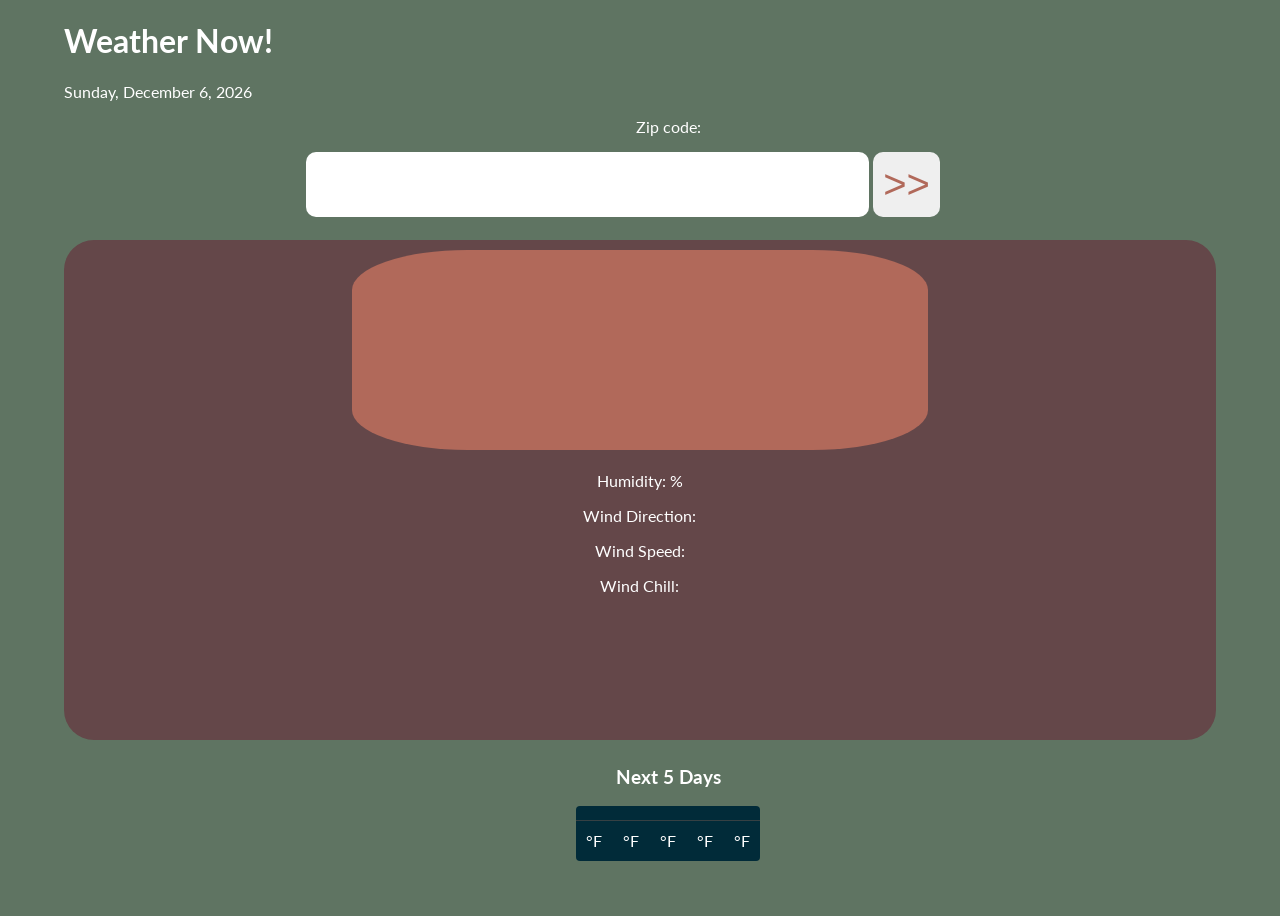
==== final/index.html @ 03172e00 "Updated Final Project" ====
<!doctype html>
<html lang="en-us">
 <head>
        <meta charset="utf-8">
        <meta name="viewport" content="width=device-width, initial-scale=1, viewport-fit=cover">
        <title>CIT 261 - Fluency Evidence | Nicolas Carlini | BYU-Idaho</title>
        <meta name="description" content="Fluency evidence page for Nicolas Carlini in CIT 261 at Brigham Young University-Idaho. ">
        <meta http-equiv="x-ua-compatible" content="ie=edge">
        <link rel="stylesheet" href="css/css3transitions.css">
        <link rel="stylesheet" href="css/weather.css">

 </head>
 <body>
        <header>

        </header>
        <main>
            <h1>Weather Now!</h1>
            <span id="currentDate"></span>
                <p id="zip_code">Zip code:</p>
                  <input type="text" id="city" name="fname">
                <input type="button" value=">>" id="weatherbutton" onclick="get_weather()"/>
            </div>
            <div class="daily" id="daily">
              <div class="icon_container">
                <div id = "weather_icon"></div>
              </div>
        
                <section class="weathersummary">
                    <p class="label"><span id="city_temp"></span></p>

                    <p class="label"><span id="description"></span></p>
   
                    <p class="label"><span id="todaytemp"></span></p>

                    <p class="label">Humidity: <span id="humidity"></span>%</p>

                    <p class="label">Wind Direction: <span id="winddirection"></span></p>

                    <p class="label">Wind Speed: <span id="windspeed"></span></p>

                    <p class="label">Wind Chill: <span id="chill_text"></span></p>
                </section>
              </div>
            </div>

              <section class="forecast">
                <h3>Next 5 Days</h3>
                <table>
                  <thead>
                    <tr>
                      <th><span id="dateone"></span></th>
                      <th><span id="datetwo"></span></th>
                      <th><span id="datethree"></span></th>
                      <th><span id="datefour"></span></th>
                      <th><span id="datefive"></span></th>
                    </tr>
                  </thead>
                  <tbody>
                    <tr>
                      <td><span id="dayone"></span>&deg;F</td>
                      <td><span id="daytwo"></span>&deg;F</td>
                      <td><span id="daythree"></span>&deg;F</td>
                      <td><span id="dayfour"></span>&deg;F</td>
                      <td><span id="dayfive"></span>&deg;F</td>
                    </tr>
                  </tbody>
                </table>
              </section>
</div>

             
</main>
<script src="js/weather.js"></script>
  </body>
</html>
---- final/css/css3transitions.css ----
.sidenav {
    height: 100%; 
    width: 250px; 
    position: fixed; 
    z-index: 0; 
    top: 0; 
    left: 0;
    background-color: black;
    padding-top: 60px;
    transition: 1s; 
  
  }
  
  .sidenav_hide {
    height: 100%;
     position: fixed; 
    width: 0px; 
    position: fixed; 
    z-index: 0; 
    top: 0; 
    left: 0;
    background-color: black;
    padding-top: 60px;
    transition: 1s; 
  }
  
  a{
    display: none;
  }
  
  .sidenav a {
    padding: 5px 5px 5px 20px;
    text-decoration: none;
    font-size: 25px;
    color: gray;
    display: block;
  }
  
  
  .sidenav a:hover {
    color: white;
  }
  
  
  .open {
    height: 30px; 
    width: 250px; 
    position: fixed; 
    z-index: 0; 
    top: 0; 
    left: 0;
    background-color: black;
    padding-top: 10px;
    transition: 1s; 
  }
  
  #menu-icon{
    color: gray;
     height: 25px;
     width: 30px;
     cursor: pointer;
     z-index: 1;
  }
  
  
  
  .icon-bar {
    display: block;
    width: 100%;
    height: 3px;
    background: gray;
    transition: 1s;
    
  }
  .icon-bar + .icon-bar {
    margin-top: 5px;
   
  }
  
  
  .open .icon-bar:nth-of-type(1) {
    transform: translate3d(200px,8px,0) rotate(45deg);
  
  }
  
  .open .icon-bar:nth-of-type(2) {
    background-color: black;
  }
  .open .icon-bar:nth-of-type(3) {
    transform: translate3d(200px,-8px,0) rotate(-45deg);
  }
  
  .preserveheader {
    margin-top: 54px;
  }
  
  .icon-bar:hover{
    background-color: white;
  
  }


  .container {
    height: 100px;
    width: 100px;
    padding: 2px;
}


  
a:hover{
  animation: morphing-menu 1s linear infinite;
}

@keyframes morphing-menu{
  0% {border-radius: 0%}
  25% { 
      border-radius: 50%;
      background-color: gray;
  }
  75% { 
      border-radius: 0%;
      background-color: black;

  }

}
---- final/css/weather.css ----
@import url(https://fonts.googleapis.com/css?family=Lato:300,400,700);

.daily {
    width: 90%;
    height: 500px;
    background: #644749;
    left: 5%;
    position: absolute;
	top: 240px;
	border-radius: 30px;
}

#city{
	font-size: 2.5em;
    border-radius: 10px;
    margin-left: 20%;
    width: 45%;
    padding: 10px;
    border: none;
    text-align: center;
}

#zip_code{
	text-align: center;
font-size: 1em;
}


.label{
	text-align: center;
}

#weatherbutton{
	color: #b1695a;
    font-size: 2.5em;
    border-radius: 10px;
    padding: 10px;
    border: none;
    text-align: center;
}

#city_temp, #description, #todaytemp{
	font-size: 1.5em;;
}

.clear{

    background: blue;
}

.clouds{

    background: orange;
}

.snow{

    background: gray;
}

.weathersummary {
    position: absolute;
    top: 215px;
    left: 5%;
    width: 90%;
}

/* SUNNY */
.sunny { 
    
	animation: sunny 15s linear infinite;
	background: linear-gradient(top, rgba(255,255,255,0) 0%, rgba(255,255,255,0.8) 50%, rgba(255,255,255,0) 100%); 
	height: 140px;
	width: 20px; 
	margin-left: -15px;
	position: absolute;

	left: 90px;  
	top: 20px;
}
.sunny:before {
	background: linear-gradient(top, rgba(255,255,255,0) 0%, rgba(255,255,255,0.8) 50%, rgba(255,255,255,0) 100%);
	content: ''; 
	height: 140px; 
	width: 20px;
	opacity: 1; 
	position: absolute;
	bottom: 0px;
	left: 0px; 
	transform: rotate(90deg);
}
.sunny:after {
	background: #FFEE44; 
	border-radius: 50%; 
	box-shadow: rgba(255,255,0,0.2) 0 0 0 15px;
	content: '';  
	height: 80px;
	width: 80px;  
	position: absolute; 
	left: -30px; 
	top: 30px;
}
@keyframes sunny { 
	0% { transform: rotate(0deg); }
	100% { transform: rotate(360deg); }
}

/* CLOUDY */
.cloudy {
    

	left: 90px;  
	top: 80px;
  
	animation: cloudy 5s ease-in-out infinite;
	background: #FFFFFF;
	border-radius: 50%;
	box-shadow: 
		#FFFFFF 65px -15px 0 -5px, 
		#FFFFFF 25px -25px, 
		#FFFFFF 30px 10px, 
		#FFFFFF 60px 15px 0 -10px, 
		#FFFFFF 85px 5px 0 -5px;
	height: 50px;
	width: 50px; 
	margin-left: -60px;
	position: absolute;
}
.cloudy:after {
	animation: cloudy_shadow 5s ease-in-out infinite;
	background: #000000;
	border-radius: 50%;
	content: '';
	height: 15px;
	width: 120px;
	opacity: 0.2;
	position: absolute;
	left: 5px; 
	bottom: -60px;
  transform: scale(1);
}
@keyframes cloudy {
	50% { transform: translateY(-20px); }
}
@keyframes cloudy_shadow {
	50% { transform: translateY(20px) scale(.7); opacity:.05; }
}

/* RAINY */
.rainy {
    
  left: 90px;  
	top: 80px;
	animation: rainy 5s ease-in-out infinite 1s;
	background: #CCCCCC; 
	border-radius: 50%;
	box-shadow: 
		#CCCCCC 65px -15px 0 -5px, 
		#CCCCCC 25px -25px, 
		#CCCCCC 30px 10px, 
		#CCCCCC 60px 15px 0 -10px, 
		#CCCCCC 85px 5px 0 -5px;

	height: 50px;
	width: 50px;
	margin-left: -60px;
	position: absolute;
}
.rainy:after {
	animation: rainy_shadow 5s ease-in-out infinite 1s;
	background: #000000;
	border-radius: 50%;
	content: '';
	height: 15px;
	width: 120px;
	opacity: 0.2;
	position: absolute;
	left: 5px; 
	bottom: -60px;
	transform: scale(1);
}
.rainy:before {
	animation: rainy_rain .7s infinite linear;
	content: '';
	background: #CCCCCC;
	border-radius: 50%;
	display: block;
	height: 6px;
	width: 3px;
	opacity: 0.3;
	transform: scale(.9);
}
@keyframes rainy {
	50% { transform: translateY(-20px); }
}
@keyframes rainy_shadow {
	50% { transform: translateY(20px) scale(.7); opacity: 0.05; }
}
@keyframes rainy_rain {
	0% {  
		box-shadow: 
			rgba(0,0,0,0) 30px 30px, 
			rgba(0,0,0,0) 40px 40px,  
			#000 50px 75px, 
			#000 55px 50px, 
			#000 70px 100px, 
			#000 80px 95px, 
			#000 110px 45px, 
			#000 90px 35px; 
	}
	25% {  
	  	box-shadow: 
			#000 30px 45px,
			#000 40px 60px,
			#000 50px 90px,
			#000 55px 65px,
			rgba(0,0,0,0) 70px 120px,
			rgba(0,0,0,0) 80px 120px,
			#000 110px 70px,
			#000 90px 60px;
	}
	26% {  
		box-shadow:
			#000 30px 45px,
			#000 40px 60px,
			#000 50px 90px,
			#000 55px 65px,
			rgba(0,0,0,0) 70px 40px,
			rgba(0,0,0,0) 80px 20px,
			#000 110px 70px,
			#000 90px 60px; 
	}
	50% { 
		box-shadow:
			#000 30px 70px,
			#000 40px 80px,
			rgba(0,0,0,0) 50px 100px,
			#000 55px 80px,
			#000 70px 60px,
			#000 80px 45px,
			#000 110px 95px,
			#000 90px 85px;
	}
	51% {
		box-shadow:
			#000 30px 70px,
			#000 40px 80px,
			rgba(0,0,0,0) 50px 45px,
			#000 55px 80px,
			#000 70px 60px,
			#000 80px 45px,
			#000 110px 95px,
			#000 90px 85px;
	}
	75% {
		box-shadow:
			#000 30px 95px,
			#000 40px 100px,
			#000 50px 60px,
			rgba(0,0,0,0) 55px 95px,
			#000 70px 80px,
			#000 80px 70px,
			rgba(0,0,0,0) 110px 120px,
			rgba(0,0,0,0) 90px 110px;
	}
	76% {
		box-shadow:
			#000 30px 95px,
			#000 40px 100px,
			#000 50px 60px,
			rgba(0,0,0,0) 55px 35px,
			#000 70px 80px,
			#000 80px 70px,
			rgba(0,0,0,0) 110px 25px,
			rgba(0,0,0,0) 90px 15px;
	}
	100% {
		box-shadow:
			rgba(0,0,0,0) 30px 120px,
			rgba(0,0,0,0) 40px 120px,
			#000 50px 75px,
			#000 55px 50px,
			#000 70px 100px,
			#000 80px 95px,
			#000 110px 45px,
			#000 90px 35px;
	}
}


/* RAINBOW */
.rainbow {
    
  left: 90px;  
	top: 80px;
	animation: rainbow 5s ease-in-out infinite;
	border-radius: 170px 0 0 0;
	box-shadow: 
		#FB323C -2px -2px 0 1px,
		#F99716 -4px -4px 0 3px,
		#FEE124 -6px -6px 0 5px,
		#AFDF2E -8px -8px 0 7px,
		#6AD7F8 -10px -10px 0 9px,
		#60B1F5 -12px -12px 0 11px,
		#A3459B -14px -14px 0 13px;
	height: 70px;
	width: 70px;
	margin-left: -40px;
	position: absolute;
  	transform: rotate(40deg);
}
.rainbow:after {
	animation: rainbow_shadow 5s ease-in-out infinite;
	background: #000000;
	border-radius: 50%;
	content: '';
	opacity: 0.2;
	height: 15px;
	width: 120px;
	position: absolute;
	bottom: -23px; 
	left: 17px;
  	transform: rotate(-40deg);
  	transform-origin: 50% 50%;
}
@keyframes rainbow {
	50% { transform: rotate(50deg); }
}
@keyframes rainbow_shadow {
	50% { transform:  rotate(-50deg) translate(10px) scale(.7); opacity: 0.05; }
}

/* STARRY */
.starry {
    
  	left: 90px;  
	top: 160px;
  	animation: starry_star 5s ease-in-out infinite;
	background: #fff;
	border-radius: 50%;  
	box-shadow:  
      	#FFFFFF 26px 7px 0 -1px, 
      	rgba(255,255,255,0.1) -36px -19px 0 -1px, 
      	rgba(255,255,255,0.1) -51px -34px 0 -1px,
      	#FFFFFF -52px -62px 0 -1px, 
      	#FFFFFF 14px -37px, 
      	rgba(255,255,255,0.1) 41px -19px,  
      	#FFFFFF 34px -50px,
      	rgba(255,255,255,0.1) 14px -71px 0 -1px,
      	#FFFFFF 64px -21px 0 -1px, 
      	rgba(255,255,255,0.1) 32px -85px 0 -1px,
      	#FFFFFF 64px -90px,
      	rgba(255,255,255,0.1) 60px -67px 0 -1px,  
      	#FFFFFF 34px -127px,
      	rgba(255,255,255,0.1) -26px -103px 0 -1px;
	height: 4px;
	width: 4px; 
  	margin-left: -10px;
	opacity: 1;
	position: absolute;
}
.starry:after { 
	animation: starry 5s ease-in-out infinite;
	border-radius: 50%;
	box-shadow: #FFFFFF -25px 0;
	content: '';
	height: 100px;
	width: 100px;
	position: absolute;
	top: -106px; 
	transform: rotate(-5deg);
	transform-origin: 0 50%;
}

@keyframes starry {
	50% { transform: rotate(10deg); }
}
@keyframes starry_star {
  50% { 
	box-shadow:  
		rgba(255,255,255,0.1) 26px 7px 0 -1px, 
      	#FFFFFF -36px -19px 0 -1px, 
      	#FFFFFF -51px -34px 0 -1px,
      	rgba(255,255,255,0.1) -52px -62px 0 -1px, 
      	rgba(255,255,255,0.1) 14px -37px,
      	#FFFFFF 41px -19px,   
      	rgba(255,255,255,0.1) 34px -50px,
      	#FFFFFF 14px -71px 0 -1px,
      	rgba(255,255,255,0.1) 64px -21px 0 -1px, 
      	#FFFFFF 32px -85px 0 -1px,
      	rgba(255,255,255,0.1) 64px -90px,
      	#FFFFFF 60px -67px 0 -1px,  
      	rgba(255,255,255,0.1) 34px -127px,
      	#FFFFFF -26px -103px 0 -1px;
	}
}

/* STORMY */
.stormy {
    
  	left: 90px;  
	top: 80px;
	animation: stormy 5s ease-in-out infinite;
	background: #222222;
	border-radius: 50%;
	box-shadow: 
		#222222 65px -15px 0 -5px, 
		#222222 25px -25px, 
		#222222 30px 10px, 
		#222222 60px 15px 0 -10px, 
		#222222 85px 5px 0 -5px;
	height: 50px;  
	width: 50px; 
	margin-left: -70px; 
	position: absolute;
}
.stormy:after {
	animation: stormy_shadow 5s ease-in-out infinite;
	background: #000;
	border-radius: 50%;
	content: '';
	height: 15px; 
	width: 120px; 
	opacity: 0.2;
	position: absolute;
	left: 5px; 
	bottom: -60px;
	transform: scale(1);
}
.stormy:before {
	animation: stormy_thunder 2s steps(1, end) infinite; 
	border-left: 0px solid transparent;
	border-right: 7px solid transparent;
	border-top: 43px solid yellow; 
	box-shadow: yellow -7px -32px;
	content: '';
	display: block;
	height: 0;
	width: 0;
	position: absolute;
	left: 57px;
	top: 70px;
	transform: rotate(14deg);
	transform-origin: 50% -60px;
}
@keyframes stormy {
	50% { transform: translateY(-20px); } 
}  
@keyframes stormy_shadow {
	50% { transform: translateY(20px) scale(.7); opacity: 0.05; }
}
@keyframes stormy_thunder {
	0%  { transform: rotate(20deg); opacity:1; }
	5%  { transform: rotate(-34deg); opacity:1; }
	10% { transform: rotate(0deg); opacity:1; }
	15% { transform: rotate(-34deg); opacity:0; }
}

/* SNOWY */
.snowy {
    
  	left: 90px;  
	top: 80px;
	animation: snowy 5s ease-in-out infinite 1s;
	background: #FFFFFF; 
	border-radius: 50%;
	box-shadow: 
		#FFFFFF 65px -15px 0 -5px, 
		#FFFFFF 25px -25px, 
		#FFFFFF 30px 10px, 
		#FFFFFF 60px 15px 0 -10px, 
		#FFFFFF 85px 5px 0 -5px;

	height: 50px;
	width: 50px;
	margin-left: -60px;
	position: absolute;
}
.snowy:after {
	animation: snowy_shadow 5s ease-in-out infinite 1s;
	background: #000000;
	border-radius: 50%;
	content: '';
	height: 15px;
	width: 120px;
	opacity: 0.2;
	position: absolute;
	left: 8px;
	bottom: -60px;
	transform: scale(1);
}
.snowy:before {
	animation: snowy_snow 2s infinite linear;
	content: '';
	border-radius: 50%;
	display: block;
	height: 7px;
	width: 7px;
	opacity: 0.8;
	transform: scale(.9);
}
@keyframes snowy {
	50% { transform: translateY(-20px); }
}
@keyframes snowy_shadow {
	50% { transform: translateY(20px) scale(.7); opacity: 0.05; }
}
@keyframes snowy_snow {
	0% {  
		box-shadow: 
			rgba(238,238,238,0) 30px 30px, 
			rgba(238,238,238,0) 40px 40px,  
			#EEEEEE 50px 75px, 
			#EEEEEE 55px 50px, 
			#EEEEEE 70px 100px, 
			#EEEEEE 80px 95px, 
			#EEEEEE 110px 45px, 
			#EEEEEE 90px 35px; 
	}
	25% {  
	  	box-shadow: 
			#EEEEEE 30px 45px,
			#EEEEEE 40px 60px,
			#EEEEEE 50px 90px,
			#EEEEEE 55px 65px,
			rgba(238,238,238,0) 70px 120px,
			rgba(238,238,238,0) 80px 120px,
			#EEEEEE 110px 70px,
			#EEEEEE 90px 60px;
	}
	26% {  
		box-shadow:
			#EEEEEE 30px 45px,
			#EEEEEE 40px 60px,
			#EEEEEE 50px 90px,
			#EEEEEE 55px 65px,
			rgba(238,238,238,0) 70px 40px,
			rgba(238,238,238,0) 80px 20px,
			#EEEEEE 110px 70px,
			#EEEEEE 90px 60px; 
	}
	50% { 
		box-shadow:
			#EEEEEE 30px 70px,
			#EEEEEE 40px 80px,
			rgba(238,238,238,0) 50px 100px,
			#EEEEEE 55px 80px,
			#EEEEEE 70px 60px,
			#EEEEEE 80px 45px,
			#EEEEEE 110px 95px,
			#EEEEEE 90px 85px;
	}
	51% {
		box-shadow:
			#EEEEEE 30px 70px,
			#EEEEEE 40px 80px,
			rgba(238,238,238,0) 50px 45px,
			#EEEEEE 55px 80px,
			#EEEEEE 70px 60px,
			#EEEEEE 80px 45px,
			#EEEEEE 110px 95px,
			#EEEEEE 90px 85px;
	}
	75% {
		box-shadow:
			#EEEEEE 30px 95px,
			#EEEEEE 40px 100px,
			#EEEEEE 50px 60px,
			rgba(238,238,238,0) 55px 95px,
			#EEEEEE 70px 80px,
			#EEEEEE 80px 70px,
			rgba(238,238,238,0) 110px 120px,
			rgba(238,238,238,0) 90px 110px;
	}
	76% {
		box-shadow:
			#EEEEEE 30px 95px,
			#EEEEEE 40px 100px,
			#EEEEEE 50px 60px,
			rgba(238,238,238,0) 55px 35px,
			#EEEEEE 70px 80px,
			#EEEEEE 80px 70px,
			rgba(238,238,238,0) 110px 25px,
			rgba(238,238,238,0) 90px 15px;
	}
	100% {
		box-shadow:
			rgba(238,238,238,0) 30px 120px,
			rgba(238,238,238,0) 40px 120px,
			#EEEEEE 50px 75px,
			#EEEEEE 55px 50px,
			#EEEEEE 70px 100px,
			#EEEEEE 80px 95px,
			#EEEEEE 110px 45px,
			#EEEEEE 90px 35px;
	}
}


body {
	font-family: 'Lato', sans-serif;
	color: white;
	background-color: #5F7462;
    overflow-x: hidden;
    margin-left: 5%;
}

.icon_container {
	background: #b1695a;
	border-radius: 20%;
    width: 50%;
    position: absolute;
    height: 200px;
    left: 25%;
    top: 10PX;
}
.forecast{
    top: 530px;
    position: relative;
	height: 150px;
	text-align: center;
	margin-left:auto; 
    margin-right:auto;
}

.footer{
    position: absolute;
    bottom: 0;
    left: 0;
    right: 0;
    height:100px;
    background:#ccc;
}

table {
	background: #012B39;
	border-radius: 0.25em;
	border-collapse: collapse;
	margin-left:auto; 
    margin-right:auto;
  }

  th {
	border-bottom: 1px solid #364043;
	color: #E2B842;
	font-size: 0.85em;
	font-weight: 600;
	padding: 0.5em 1em;
	text-align: left;
  }

  td {
	color: #fff;
	font-weight: 400;
	padding: 0.65em;
  }
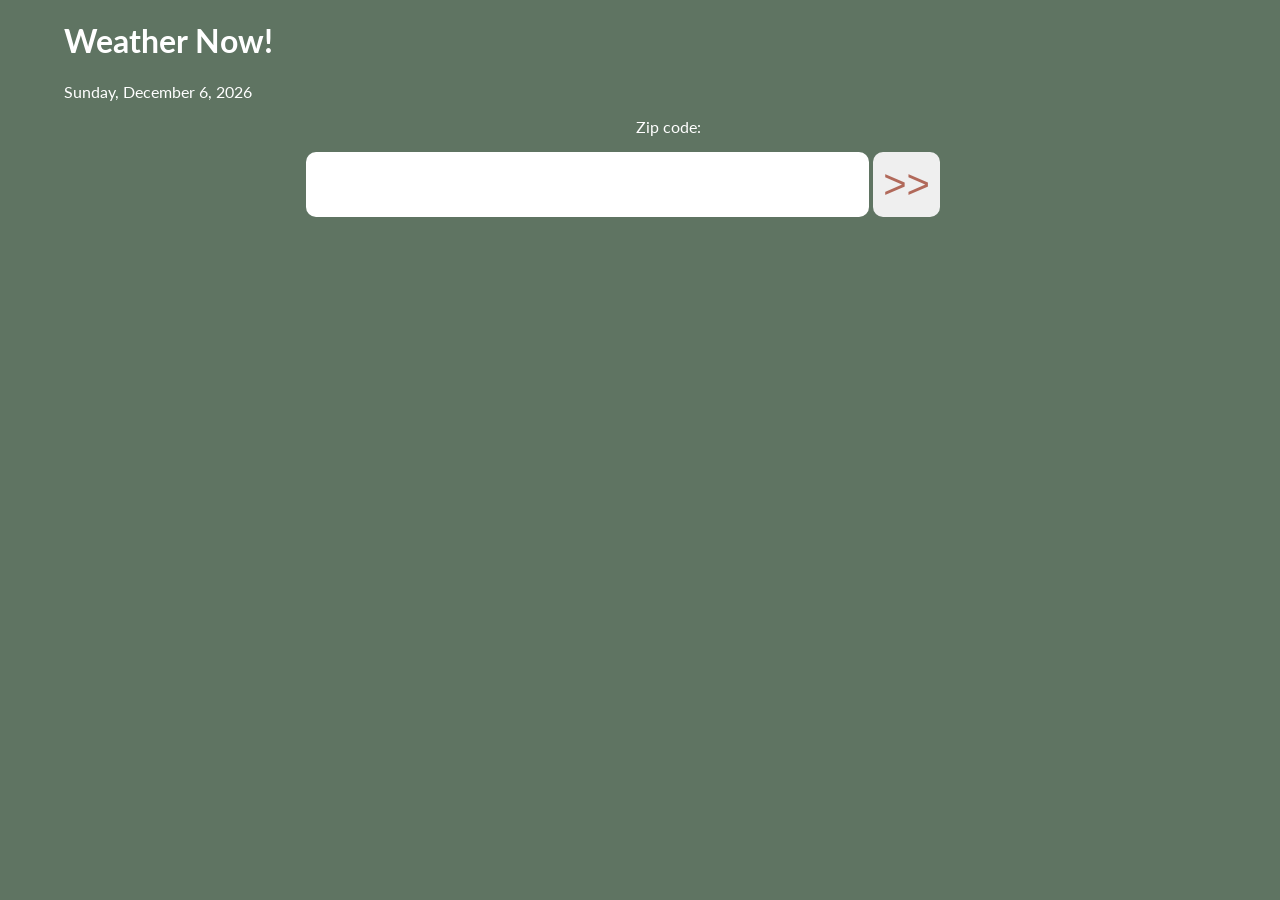
==== commit 907146c3: "updated display" ====
--- a/final/index.html
+++ b/final/index.html
@@ -21,52 +21,54 @@
                   <input type="text" id="city" name="fname">
                 <input type="button" value=">>" id="weatherbutton" onclick="get_weather()"/>
             </div>
-            <div class="daily" id="daily">
-              <div class="icon_container">
-                <div id = "weather_icon"></div>
-              </div>
-        
-                <section class="weathersummary">
-                    <p class="label"><span id="city_temp"></span></p>
+            <div class="weather_container" id="weather_container">
+              <div class="daily" id="daily">
+                <div class="icon_container">
+                  <div id = "weather_icon"></div>
+                </div>
+          
+                  <section class="weathersummary">
+                      <p class="label"><span id="city_temp"></span></p>
 
-                    <p class="label"><span id="description"></span></p>
-   
-                    <p class="label"><span id="todaytemp"></span></p>
+                      <p class="label"><span id="description"></span></p>
+    
+                      <p class="label"><span id="todaytemp"></span></p>
 
-                    <p class="label">Humidity: <span id="humidity"></span>%</p>
+                      <p class="label">Humidity: <span id="humidity"></span>%</p>
 
-                    <p class="label">Wind Direction: <span id="winddirection"></span></p>
+                      <p class="label">Wind Direction: <span id="winddirection"></span></p>
 
-                    <p class="label">Wind Speed: <span id="windspeed"></span></p>
+                      <p class="label">Wind Speed: <span id="windspeed"></span></p>
 
-                    <p class="label">Wind Chill: <span id="chill_text"></span></p>
+                      <p class="label">Wind Chill: <span id="chill_text"></span></p>
+                  </section>
+                </div>
+      
+
+                <section class="forecast">
+                  <h3>Next 5 Days</h3>
+                  <table>
+                    <thead>
+                      <tr>
+                        <th><span id="dateone"></span></th>
+                        <th><span id="datetwo"></span></th>
+                        <th><span id="datethree"></span></th>
+                        <th><span id="datefour"></span></th>
+                        <th><span id="datefive"></span></th>
+                      </tr>
+                    </thead>
+                    <tbody>
+                      <tr>
+                        <td><span id="dayone"></span>&deg;F</td>
+                        <td><span id="daytwo"></span>&deg;F</td>
+                        <td><span id="daythree"></span>&deg;F</td>
+                        <td><span id="dayfour"></span>&deg;F</td>
+                        <td><span id="dayfive"></span>&deg;F</td>
+                      </tr>
+                    </tbody>
+                  </table>
                 </section>
-              </div>
             </div>
-
-              <section class="forecast">
-                <h3>Next 5 Days</h3>
-                <table>
-                  <thead>
-                    <tr>
-                      <th><span id="dateone"></span></th>
-                      <th><span id="datetwo"></span></th>
-                      <th><span id="datethree"></span></th>
-                      <th><span id="datefour"></span></th>
-                      <th><span id="datefive"></span></th>
-                    </tr>
-                  </thead>
-                  <tbody>
-                    <tr>
-                      <td><span id="dayone"></span>&deg;F</td>
-                      <td><span id="daytwo"></span>&deg;F</td>
-                      <td><span id="daythree"></span>&deg;F</td>
-                      <td><span id="dayfour"></span>&deg;F</td>
-                      <td><span id="dayfive"></span>&deg;F</td>
-                    </tr>
-                  </tbody>
-                </table>
-              </section>
 </div>
 
              
--- a/final/css/weather.css
+++ b/final/css/weather.css
@@ -4,7 +4,8 @@
     width: 90%;
     height: 500px;
     background: #644749;
-    left: 5%;
+	margin-left:auto; 
+    margin-right:auto;
     position: absolute;
 	top: 240px;
 	border-radius: 30px;
@@ -43,20 +44,6 @@
 	font-size: 1.5em;;
 }
 
-.clear{
-
-    background: blue;
-}
-
-.clouds{
-
-    background: orange;
-}
-
-.snow{
-
-    background: gray;
-}
 
 .weathersummary {
     position: absolute;
@@ -74,8 +61,8 @@
 	width: 20px; 
 	margin-left: -15px;
 	position: absolute;
-
-	left: 90px;  
+	left: 52%;
+	/*left: 90px;  */
 	top: 20px;
 }
 .sunny:before {
@@ -109,7 +96,8 @@
 .cloudy {
     
 
-	left: 90px;  
+	left: 45%;
+	/* left: 90px;  */
 	top: 80px;
   
 	animation: cloudy 5s ease-in-out infinite;
@@ -149,7 +137,7 @@
 /* RAINY */
 .rainy {
     
-  left: 90px;  
+  left: 45%;  
 	top: 80px;
 	animation: rainy 5s ease-in-out infinite 1s;
 	background: #CCCCCC; 
@@ -291,7 +279,7 @@
 /* RAINBOW */
 .rainbow {
     
-  left: 90px;  
+  left: 52%;  
 	top: 80px;
 	animation: rainbow 5s ease-in-out infinite;
 	border-radius: 170px 0 0 0;
@@ -398,7 +386,7 @@
 /* STORMY */
 .stormy {
     
-  	left: 90px;  
+  	left: 52%;  
 	top: 80px;
 	animation: stormy 5s ease-in-out infinite;
 	background: #222222;
@@ -459,7 +447,7 @@
 /* SNOWY */
 .snowy {
     
-  	left: 90px;  
+  	left: 52%;  
 	top: 80px;
 	animation: snowy 5s ease-in-out infinite 1s;
 	background: #FFFFFF; 
@@ -652,5 +640,9 @@
   td {
 	color: #fff;
 	font-weight: 400;
-	padding: 0.65em;
+	padding: 0.3em;
+  }
+
+  .weather_container{
+	  display: none;
   }
